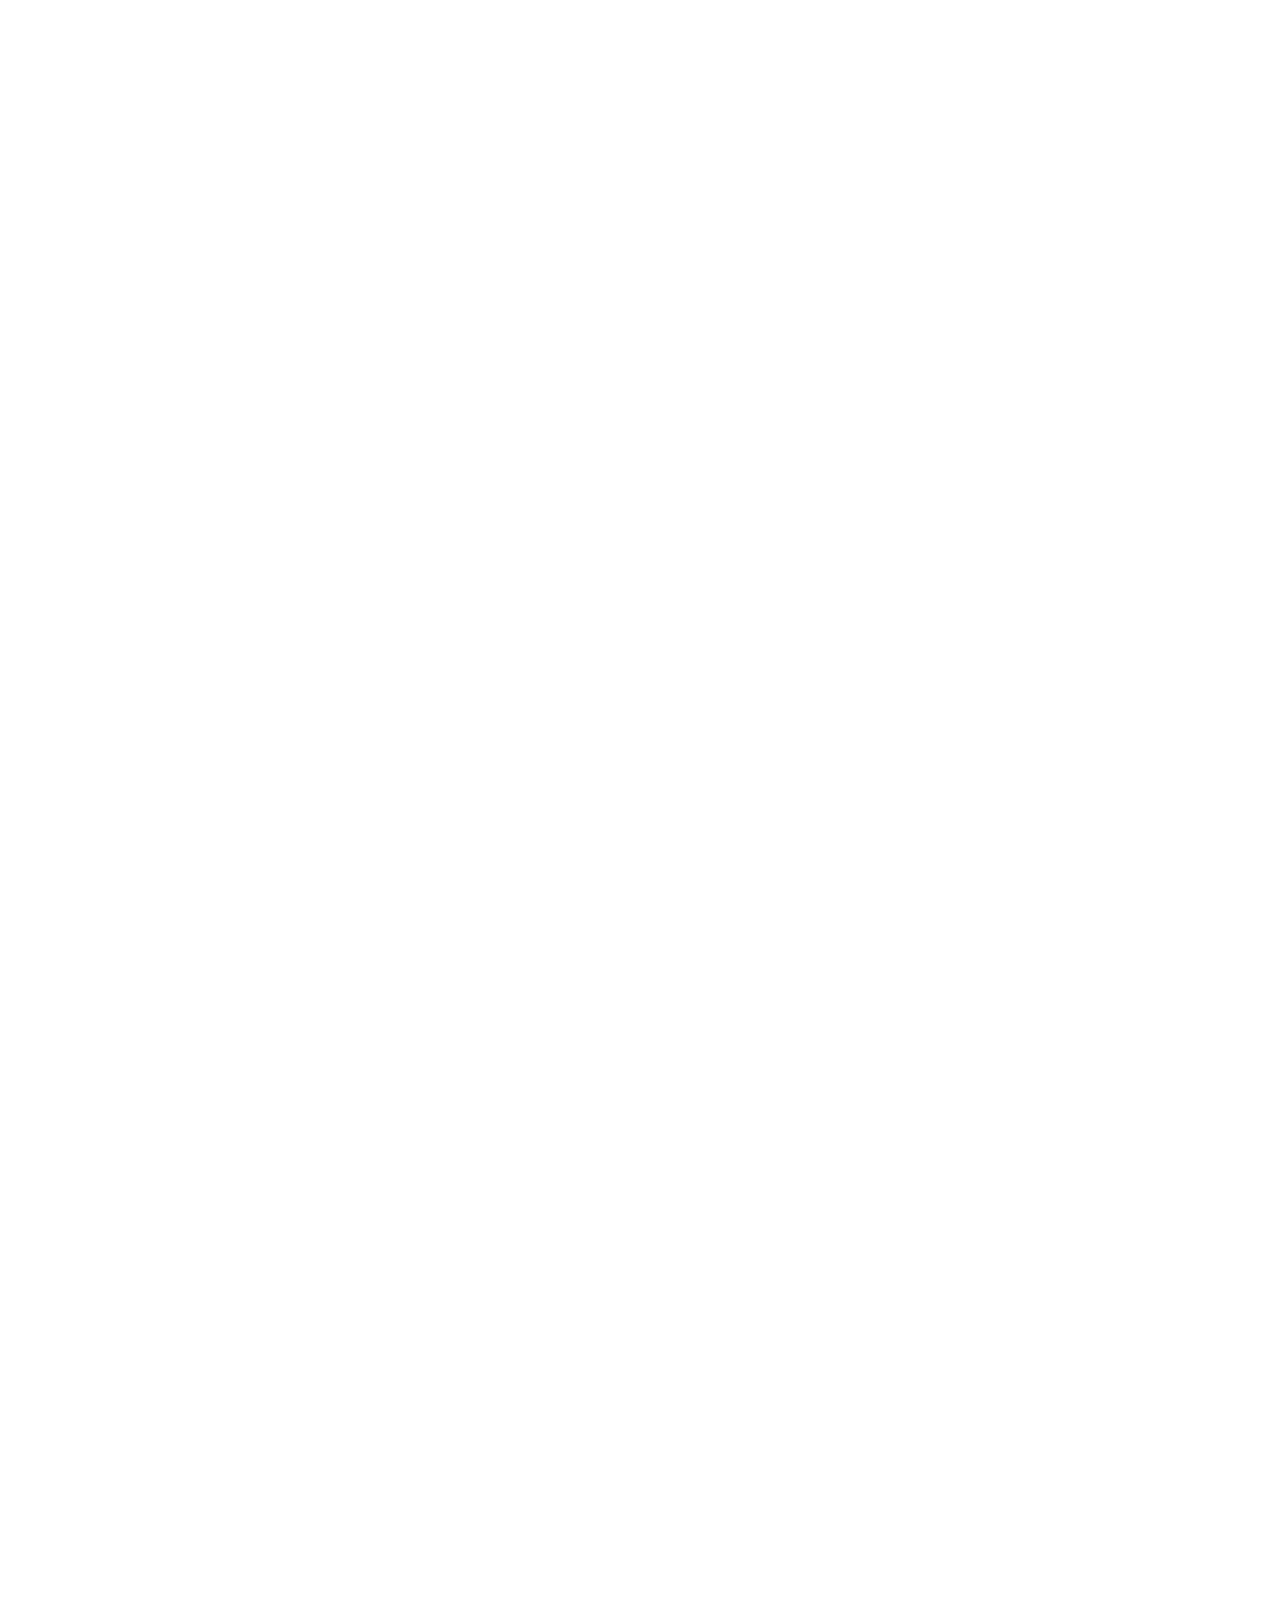
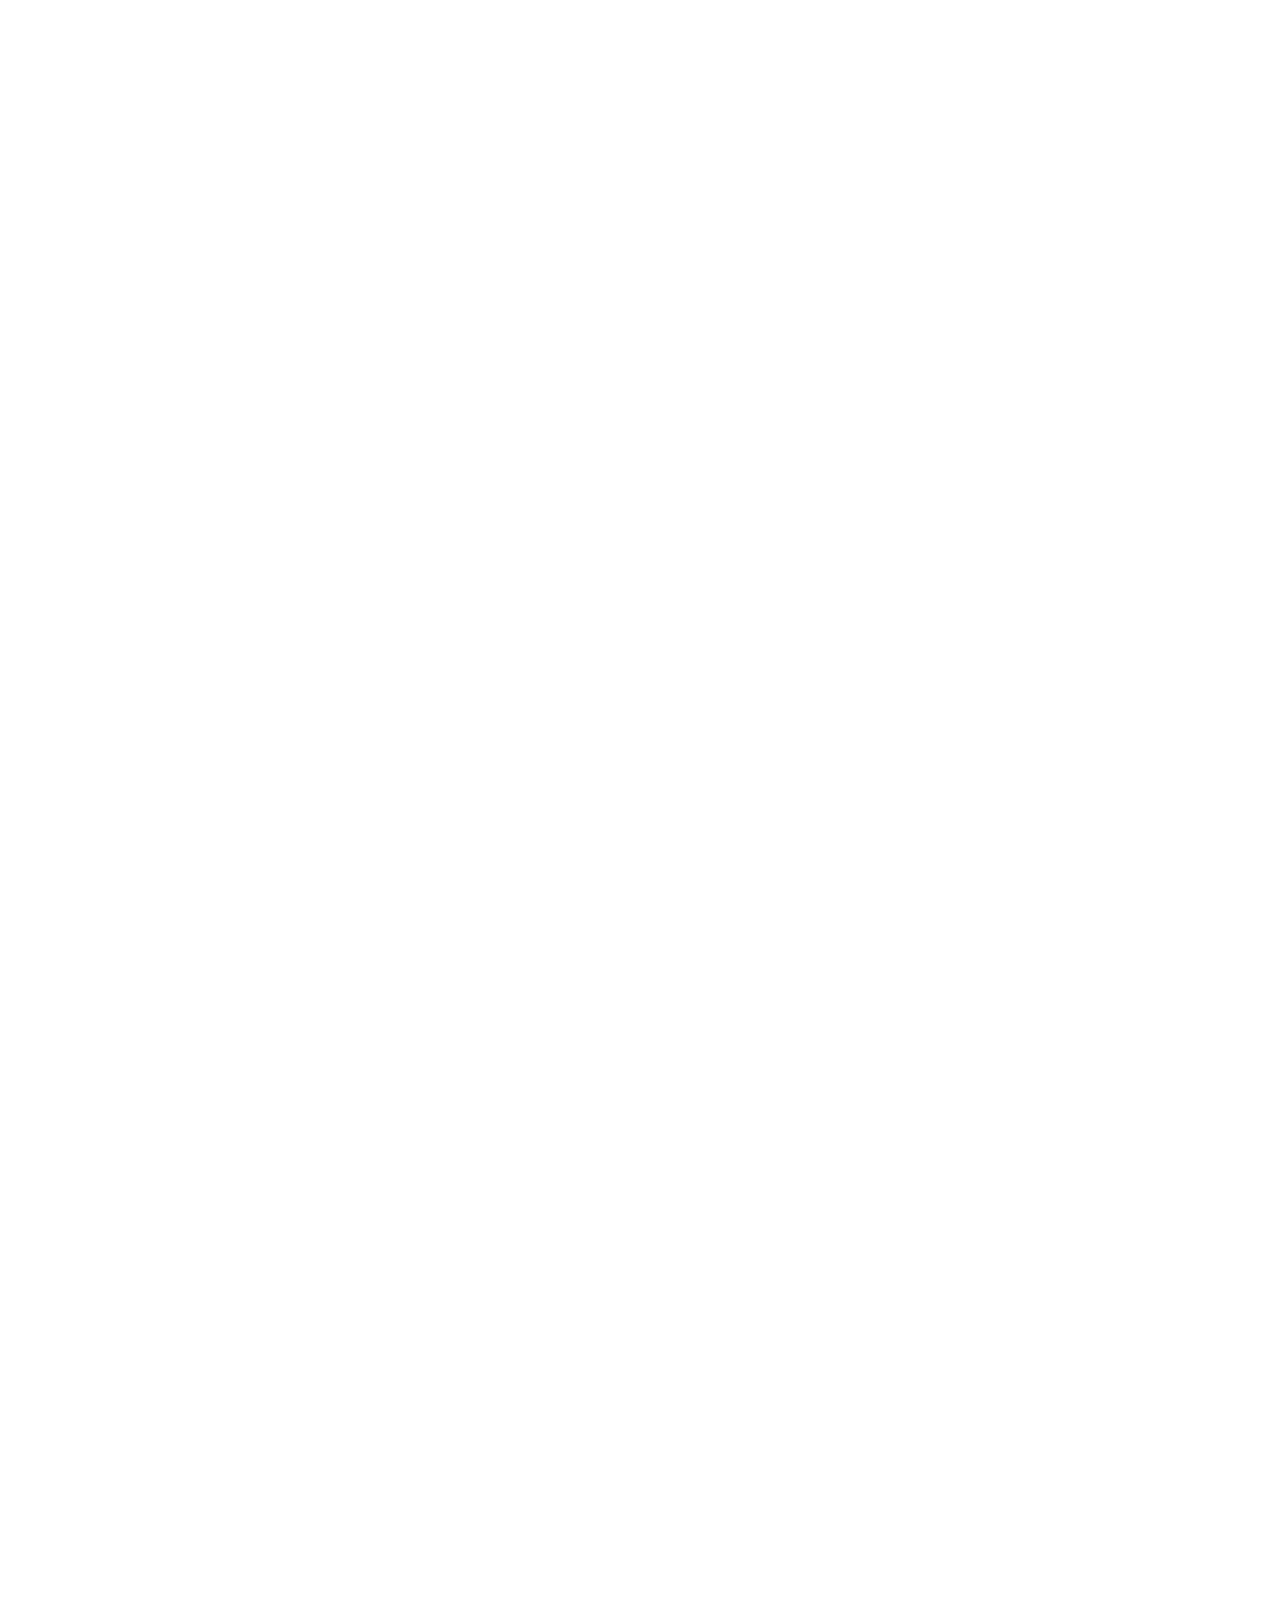
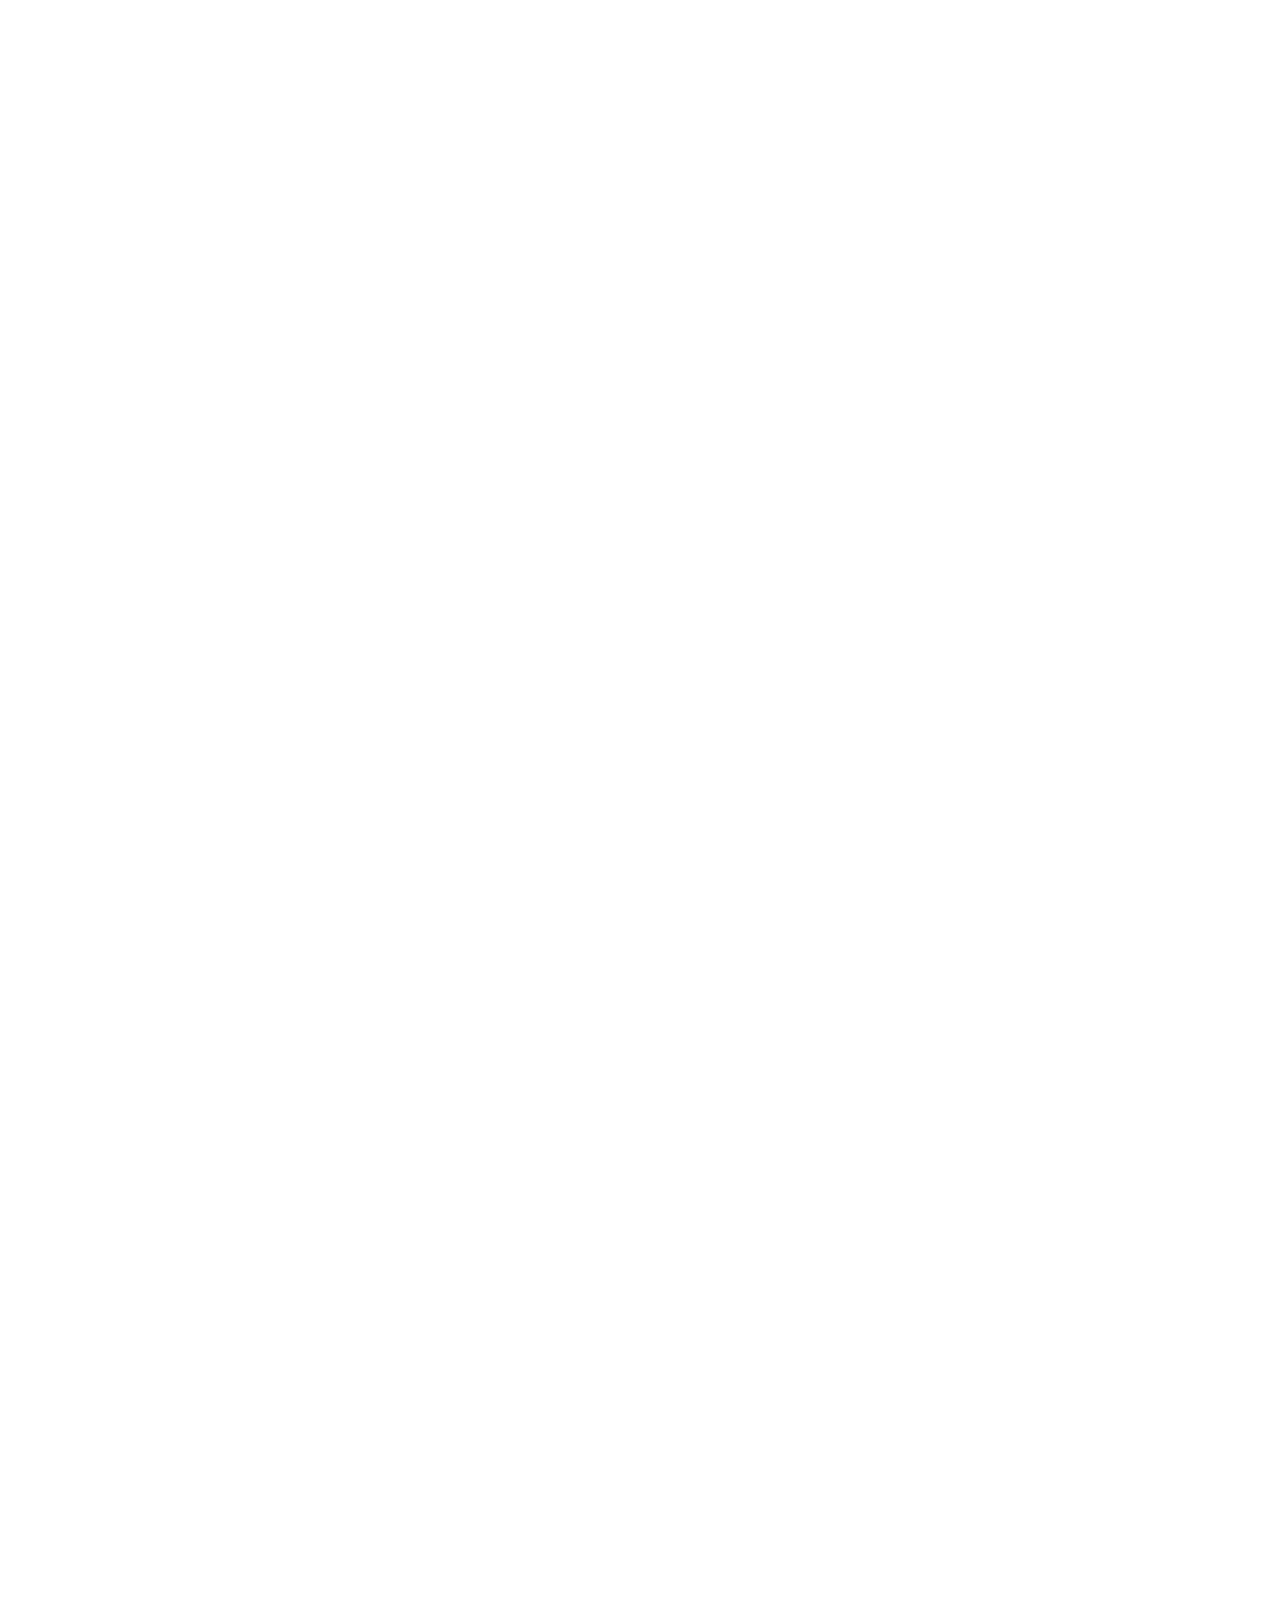
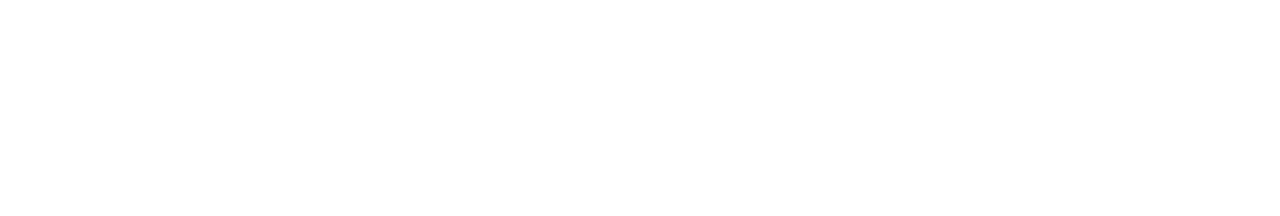
==== index.html @ 94031a59 "Addition of basics" ====
<!doctype html>
<html>
    <head>
        <meta charset="utf-8">
        <title>D3 by JosephLivengood</title>
        <link rel="stylesheet" href="style/style.css">
    </head>
    
    
    <section class="barchart"></section>
    
    <section id="test"></section>
    
    <body>
        <script src="http://d3js.org/d3.v3.min.js"></script>
        <script src="https://cdnjs.cloudflare.com/ajax/libs/jquery/3.1.0/jquery.min.js"></script>
        <script src="js/barchart.js"></script>
    </body>
</html>
---- style/style.css ----
body {
        font-family: "Helvetica Neue", Helvetica, Arial, sans-serif;
        width: 960px;
        height: 5000px;
        position: relative;
    }

    svg {
        width: 100%;
        height: 100%;
        position: center;
    }

    .toolTip {
        font-family: "Helvetica Neue", Helvetica, Arial, sans-serif;
        position: absolute;
        display: none;
        width: auto;
        height: auto;
        background: none repeat scroll 0 0 white;
        border: 0 none;
        border-radius: 8px 8px 8px 8px;
        box-shadow: -3px 3px 15px #888888;
        color: black;
        font: 12px sans-serif;
        padding: 5px;
        text-align: center;
    }

    text {
        font: 10px sans-serif;
        color: white;
    }
    text.value {
        font-size: 120%;
        fill: white;
    }

    .axisHorizontal path{
        fill: none;
    }

    .axisHorizontal .tick line {
        stroke-width: 1;
        stroke: rgba(0, 0, 0, 0.2);
    }

    .bar {
        fill: steelblue;
        fill-opacity: .9;
    }
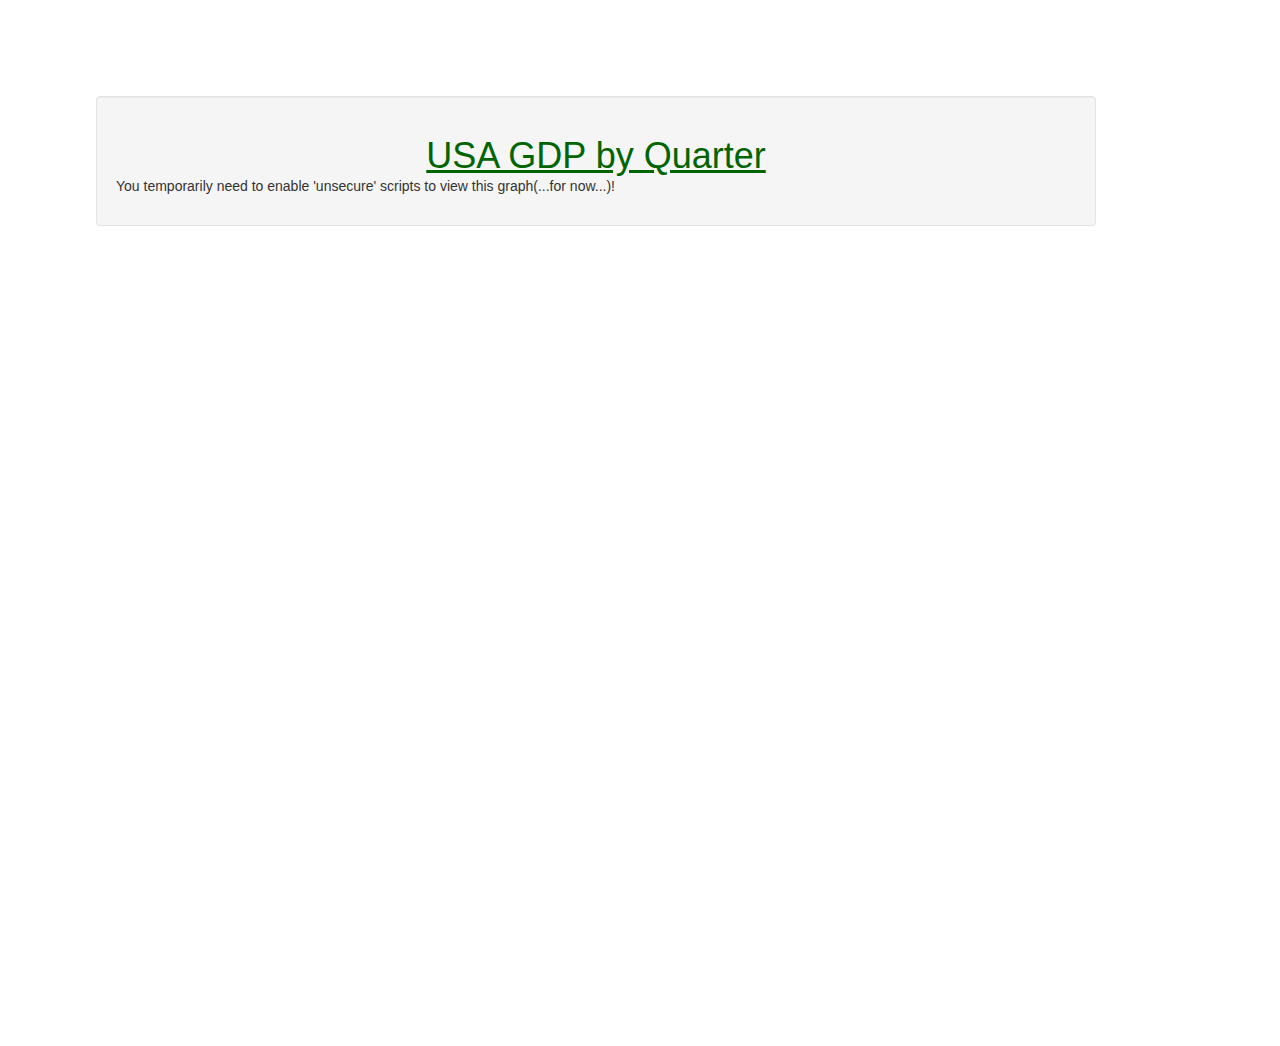
==== commit 57aaac59: "Formatted to fit on screen" ====
--- a/index.html
+++ b/index.html
@@ -3,17 +3,20 @@
     <head>
         <meta charset="utf-8">
         <title>D3 by JosephLivengood</title>
+        <link rel="stylesheet" href="https://maxcdn.bootstrapcdn.com/bootstrap/3.3.7/css/bootstrap.min.css" integrity="sha384-BVYiiSIFeK1dGmJRAkycuHAHRg32OmUcww7on3RYdg4Va+PmSTsz/K68vbdEjh4u" crossorigin="anonymous">
         <link rel="stylesheet" href="style/style.css">
     </head>
     
-    
-    <section class="barchart"></section>
+    <section class="well barchart" id="barchart">
+        <h1>USA GDP by Quarter</h1>
+        <p id="script-warning">You temporarily need to enable 'unsecure' scripts to view this graph(...for now...)!</p>
+    </section>
     
     <section id="test"></section>
     
     <body>
         <script src="http://d3js.org/d3.v3.min.js"></script>
-        <script src="https://cdnjs.cloudflare.com/ajax/libs/jquery/3.1.0/jquery.min.js"></script>
+        <script src="https://ajax.googleapis.com/ajax/libs/jquery/1.7.1/jquery.min.js"></script>
         <script src="js/barchart.js"></script>
     </body>
 </html>
--- a/style/style.css
+++ b/style/style.css
@@ -1,9 +1,23 @@
     body {
         font-family: "Helvetica Neue", Helvetica, Arial, sans-serif;
         width: 960px;
-        height: 5000px;
+        height: 950px;
         position: relative;
     }
+
+    h1 {
+        margin-bottom: 0;
+        text-align: center;
+        text-decoration: underline;
+        font-family: "Helvetica Neue", Helvetica, Arial, sans-serif;
+        color: darkgreen;
+    }
+
+    #barchart {
+        margin-left: 10%;
+        margin-top: 10%;
+        width: 1000px;
+    }   
 
     svg {
         width: 100%;
@@ -20,9 +34,10 @@
         background: none repeat scroll 0 0 white;
         border: 0 none;
         border-radius: 8px 8px 8px 8px;
-        box-shadow: -3px 3px 15px #888888;
-        color: black;
-        font: 12px sans-serif;
+        box-shadow: -5px 5px 15px black;
+        color: dodgerblue;
+        font: 15px sans-serif;
+        font-weight:700;
         padding: 5px;
         text-align: center;
     }
@@ -31,9 +46,12 @@
         font: 10px sans-serif;
         color: white;
     }
+
     text.value {
         font-size: 120%;
-        fill: white;
+        fill: yellow;
+        transform: rotate(-2deg);
+        text-shadow: 3px 3px black;
     }
 
     .axisHorizontal path{
@@ -42,10 +60,10 @@
 
     .axisHorizontal .tick line {
         stroke-width: 1;
-        stroke: rgba(0, 0, 0, 0.2);
+        stroke: rgba(0, 0, 0, 0.7);
     }
 
     .bar {
-        fill: steelblue;
+        fill: green;
         fill-opacity: .9;
     }
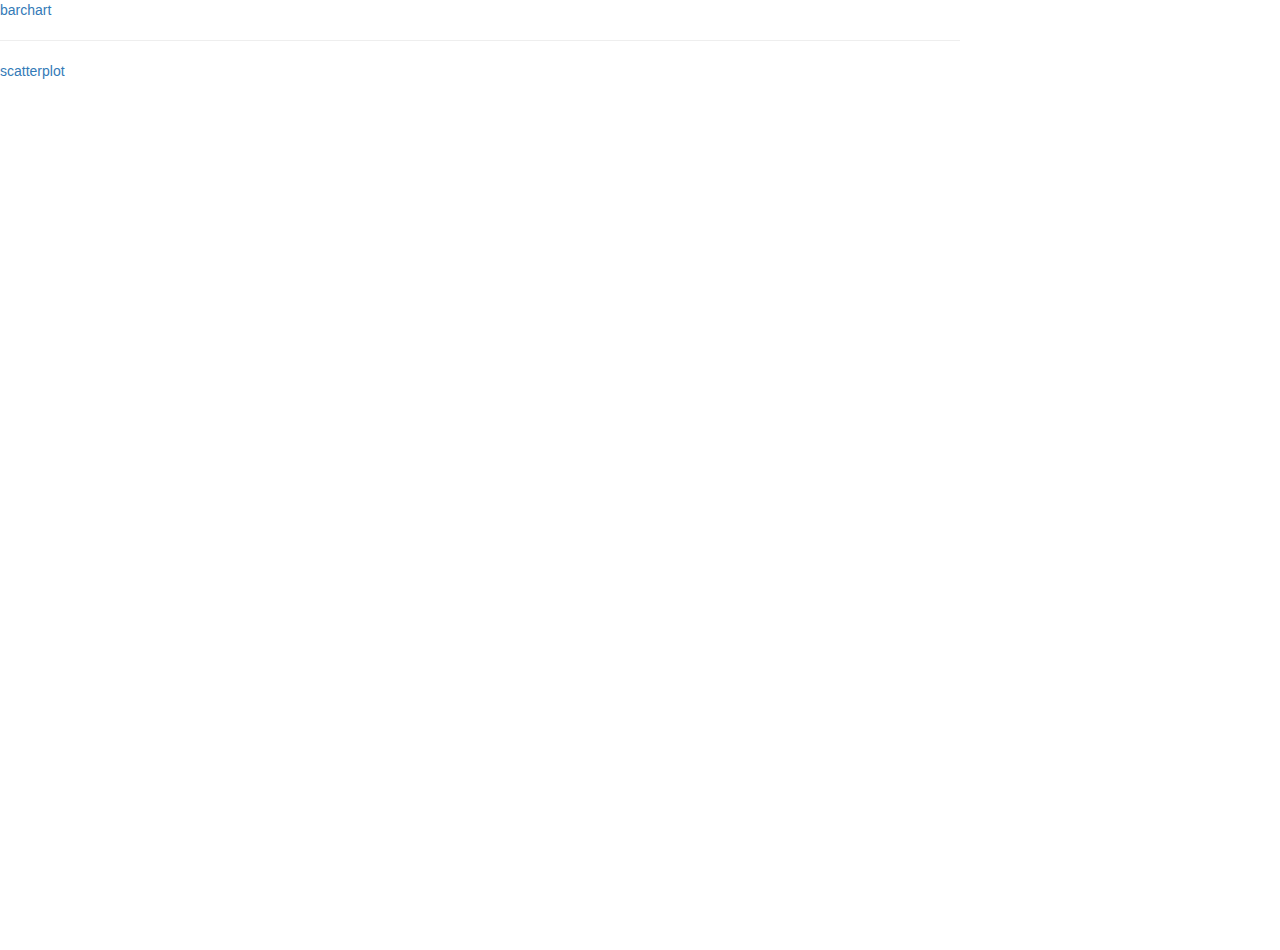
==== commit 4f1080d8: "Scatterplot Basics" ====
--- a/index.html
+++ b/index.html
@@ -7,16 +7,7 @@
         <link rel="stylesheet" href="style/style.css">
     </head>
     
-    <section class="well barchart" id="barchart">
-        <h1>USA GDP by Quarter</h1>
-        <p id="script-warning">You temporarily need to enable 'unsecure' scripts to view this graph(...for now...)!</p>
-    </section>
+    <a href="barchart.html">barchart</a><hr>
+    <a href="scatter.html">scatterplot</a>
     
-    <section id="test"></section>
-    
-    <body>
-        <script src="http://d3js.org/d3.v3.min.js"></script>
-        <script src="https://ajax.googleapis.com/ajax/libs/jquery/1.7.1/jquery.min.js"></script>
-        <script src="js/barchart.js"></script>
-    </body>
-</html>
+</html>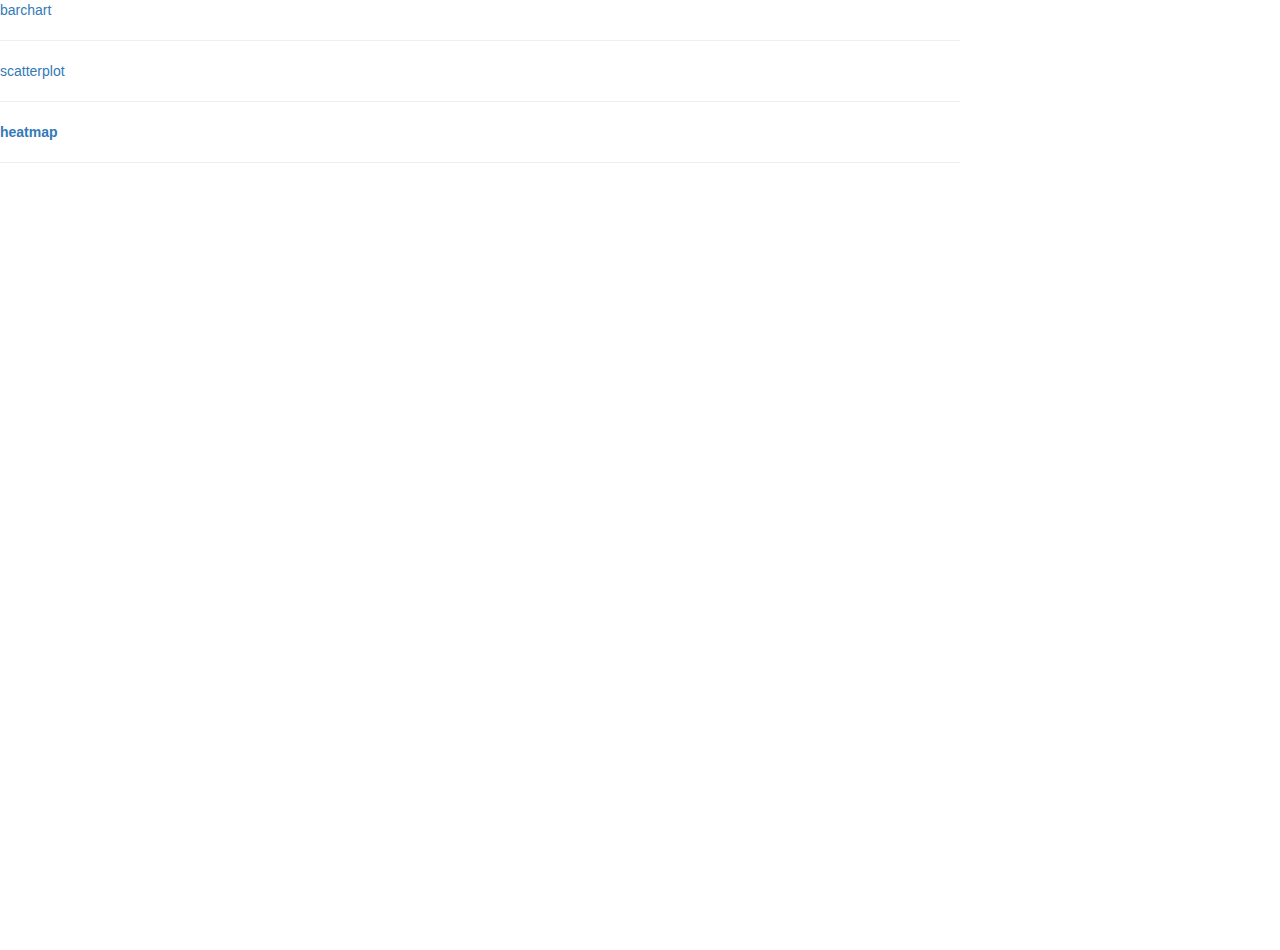
==== commit 47a55a9c: "Update index.html" ====
--- a/index.html
+++ b/index.html
@@ -8,6 +8,7 @@
     </head>
     
     <a href="barchart.html">barchart</a><hr>
-    <a href="scatter.html">scatterplot</a>
+    <a href="scatter.html">scatterplot</a><hr>
+    <a href="heatmap.html"><b>heatmap</b></a><hr>
     
-</html>+</html>
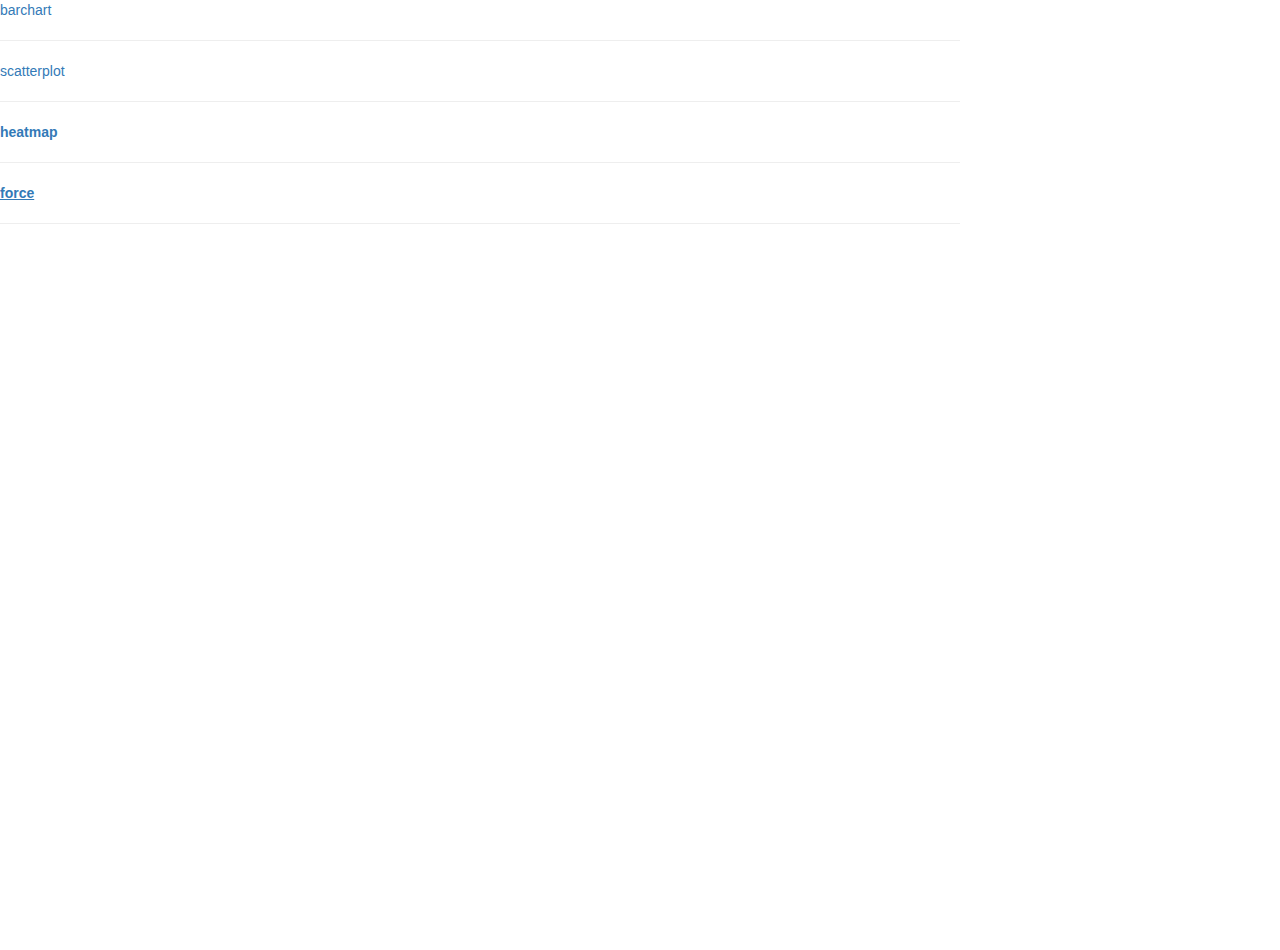
==== commit ac985ba1: "Update index.html" ====
--- a/index.html
+++ b/index.html
@@ -10,5 +10,6 @@
     <a href="barchart.html">barchart</a><hr>
     <a href="scatter.html">scatterplot</a><hr>
     <a href="heatmap.html"><b>heatmap</b></a><hr>
+    <a href="force.html"><b><u>force</u></b></a><hr>
     
 </html>
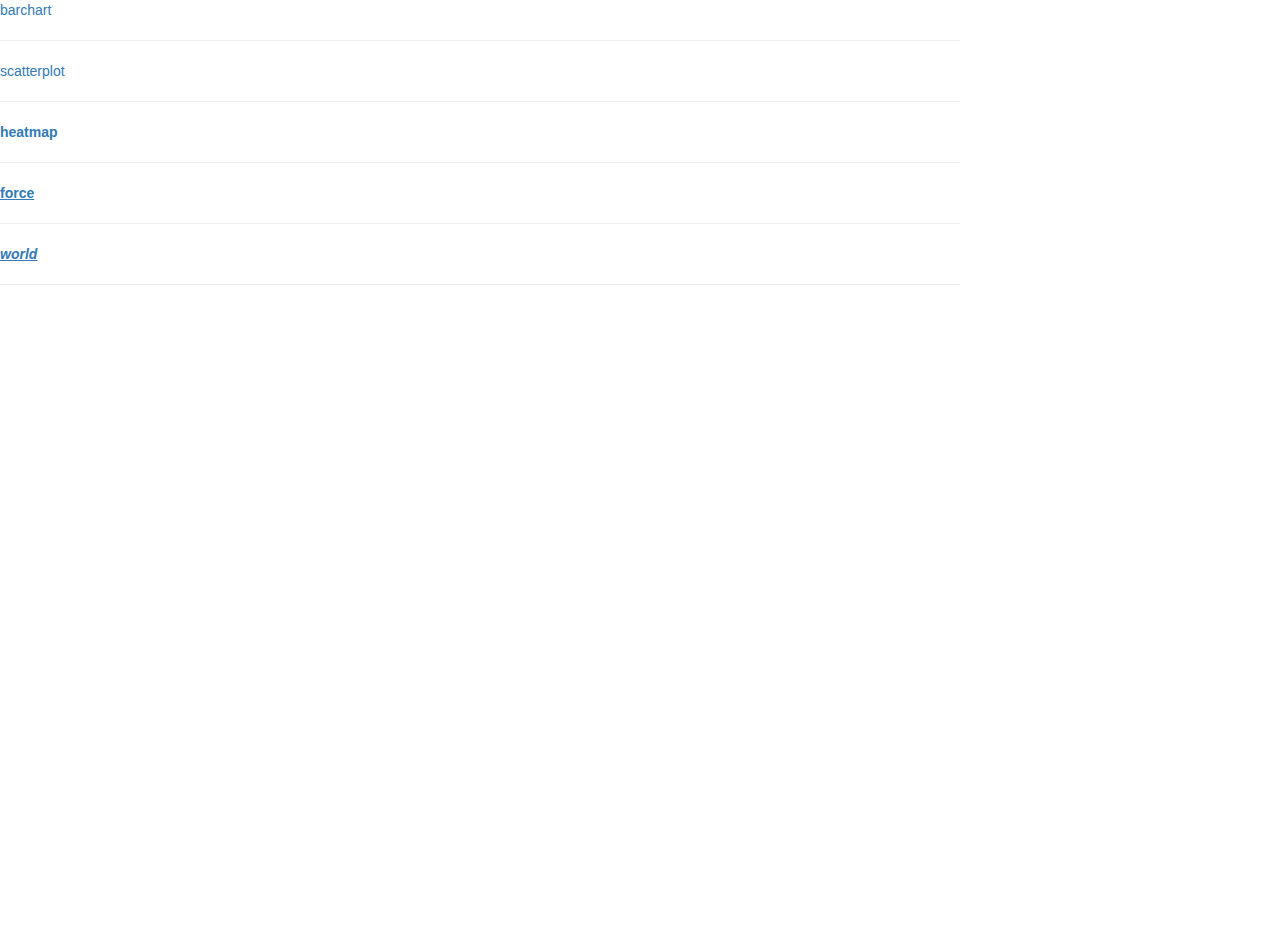
==== commit 543b550d: "Finishing of World" ====
--- a/index.html
+++ b/index.html
@@ -11,5 +11,6 @@
     <a href="scatter.html">scatterplot</a><hr>
     <a href="heatmap.html"><b>heatmap</b></a><hr>
     <a href="force.html"><b><u>force</u></b></a><hr>
+    <a href="world.html"><b><u><i>world</i></u></b></a><hr>    
     
 </html>
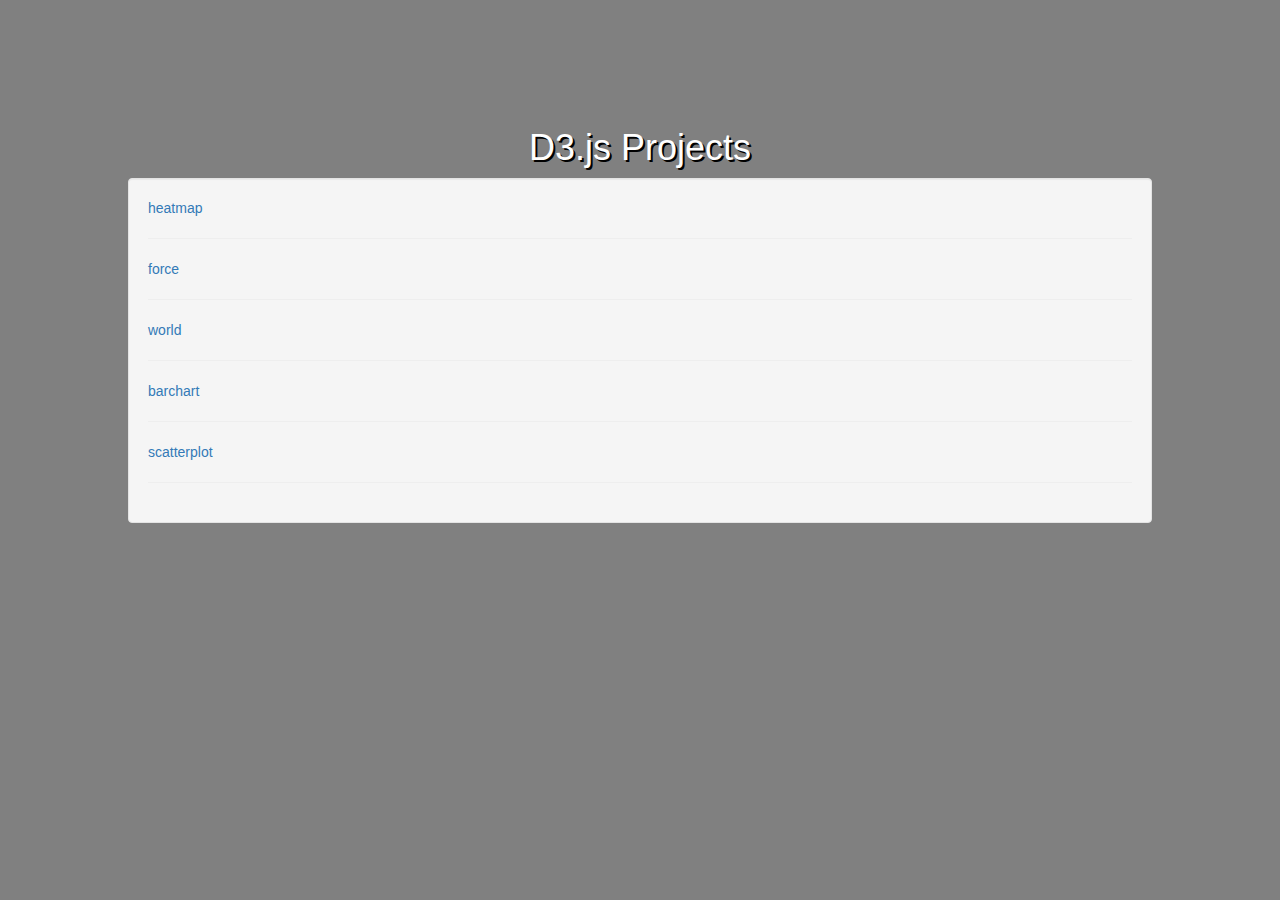
==== commit ec5d4518: "Styling & script fix" ====
--- a/index.html
+++ b/index.html
@@ -6,11 +6,17 @@
         <link rel="stylesheet" href="https://maxcdn.bootstrapcdn.com/bootstrap/3.3.7/css/bootstrap.min.css" integrity="sha384-BVYiiSIFeK1dGmJRAkycuHAHRg32OmUcww7on3RYdg4Va+PmSTsz/K68vbdEjh4u" crossorigin="anonymous">
         <link rel="stylesheet" href="style/style.css">
     </head>
+    <body>
     
-    <a href="barchart.html">barchart</a><hr>
-    <a href="scatter.html">scatterplot</a><hr>
-    <a href="heatmap.html"><b>heatmap</b></a><hr>
-    <a href="force.html"><b><u>force</u></b></a><hr>
-    <a href="world.html"><b><u><i>world</i></u></b></a><hr>    
-    
+        <h1>D3.js Projects</h1>
+
+        <div class="well">
+            <a href="heatmap.html">heatmap</a><hr>
+            <a href="force.html">force</a><hr>
+            <a href="world.html">world</a><hr> 
+            <a href="barchart.html">barchart</a><hr>
+            <a href="scatter.html">scatterplot</a><hr>
+        </div>
+        
+    </body>
 </html>
--- a/style/style.css
+++ b/style/style.css
@@ -1,69 +1,10 @@
-    body {
-        font-family: "Helvetica Neue", Helvetica, Arial, sans-serif;
-        width: 960px;
-        height: 950px;
-        position: relative;
-    }
+body {
+  background-color: grey;
+  margin: 10%;
+}
 
-    h1 {
-        margin-bottom: 0;
-        text-align: center;
-        text-decoration: underline;
-        font-family: "Helvetica Neue", Helvetica, Arial, sans-serif;
-        color: darkgreen;
-    }
-
-    #barchart {
-        margin-left: 10%;
-        margin-top: 10%;
-        width: 1000px;
-    }   
-
-    svg {
-        width: 100%;
-        height: 100%;
-        position: center;
-    }
-
-    .toolTip {
-        font-family: "Helvetica Neue", Helvetica, Arial, sans-serif;
-        position: absolute;
-        display: none;
-        width: auto;
-        height: auto;
-        background: none repeat scroll 0 0 white;
-        border: 0 none;
-        border-radius: 8px 8px 8px 8px;
-        box-shadow: -5px 5px 15px black;
-        color: dodgerblue;
-        font: 15px sans-serif;
-        font-weight:700;
-        padding: 5px;
-        text-align: center;
-    }
-
-    text {
-        font: 10px sans-serif;
-        color: white;
-    }
-
-    text.value {
-        font-size: 120%;
-        fill: yellow;
-        transform: rotate(-2deg);
-        text-shadow: 3px 3px black;
-    }
-
-    .axisHorizontal path{
-        fill: none;
-    }
-
-    .axisHorizontal .tick line {
-        stroke-width: 1;
-        stroke: rgba(0, 0, 0, 0.7);
-    }
-
-    .bar {
-        fill: green;
-        fill-opacity: .9;
-    }
+h1 {
+  text-align: center;
+  font-family: "Helvetica Neue", Helvetica, Arial, sans-serif;
+  color: white;
+  text-shadow: 2px 2px black; }